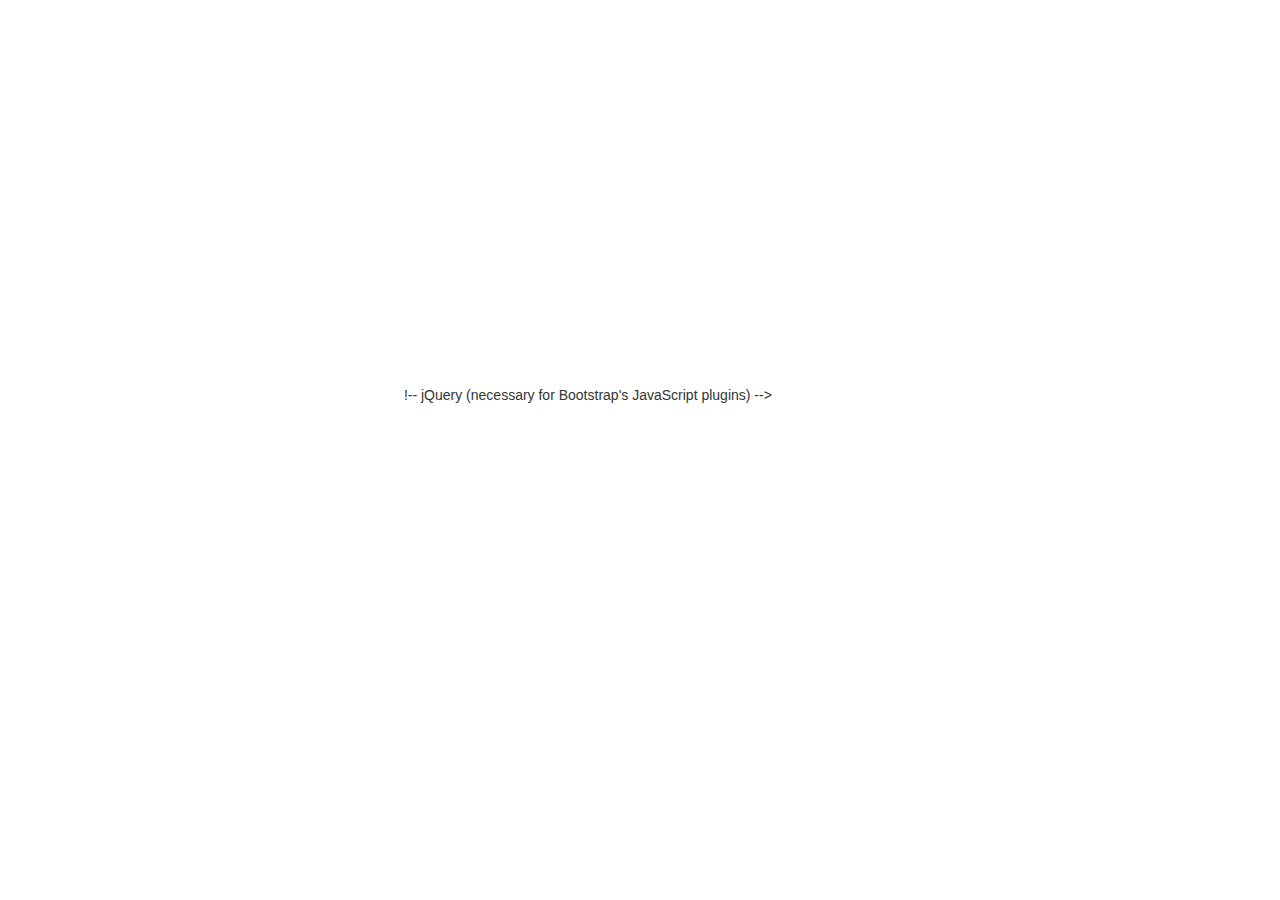
==== temperature.html @ b0dee688 "test chart.js" ====
<!DOCTYPE html>

<html>

<head>
  <meta charset="utf-8">
  <meta http-equiv="X-UA-Compatible" content="IE=edge">
  <meta name="viewport" content="width=device-width, initial-scale=1">


  <!-- Bootstrap -->
  <link href="css/bootstrap.min.css" rel="stylesheet">

</head>

<body>


  <canvas id="myChart" width="400" height="400"></canvas>
  <script>
  var ctx = document.getElementById("myChart");
  var myChart = new Chart(ctx, {
      type: 'bar',
      data: {
          labels: ["Red", "Blue", "Yellow", "Green", "Purple", "Orange"],
          datasets: [{
              label: '# of Votes',
              data: [12, 19, 3, 5, 2, 3],
              backgroundColor: [
                  'rgba(255, 99, 132, 0.2)',
                  'rgba(54, 162, 235, 0.2)',
                  'rgba(255, 206, 86, 0.2)',
                  'rgba(75, 192, 192, 0.2)',
                  'rgba(153, 102, 255, 0.2)',
                  'rgba(255, 159, 64, 0.2)'
              ],
              borderColor: [
                  'rgba(255,99,132,1)',
                  'rgba(54, 162, 235, 1)',
                  'rgba(255, 206, 86, 1)',
                  'rgba(75, 192, 192, 1)',
                  'rgba(153, 102, 255, 1)',
                  'rgba(255, 159, 64, 1)'
              ],
              borderWidth: 1
          }]
      },
      options: {
          scales: {
              yAxes: [{
                  ticks: {
                      beginAtZero:true
                  }
              }]
          }
      }
  });
  </script>





!-- jQuery (necessary for Bootstrap's JavaScript plugins) -->
<script src="https://ajax.googleapis.com/ajax/libs/jquery/1.12.4/jquery.min.js"></script>
<!-- Include all compiled plugins (below), or include individual files as needed -->
<script src="js/bootstrap.min.js"></script>

<!-- Chart.js -->
<script src="js/Chart.bundle.min.js"></script>

</body>
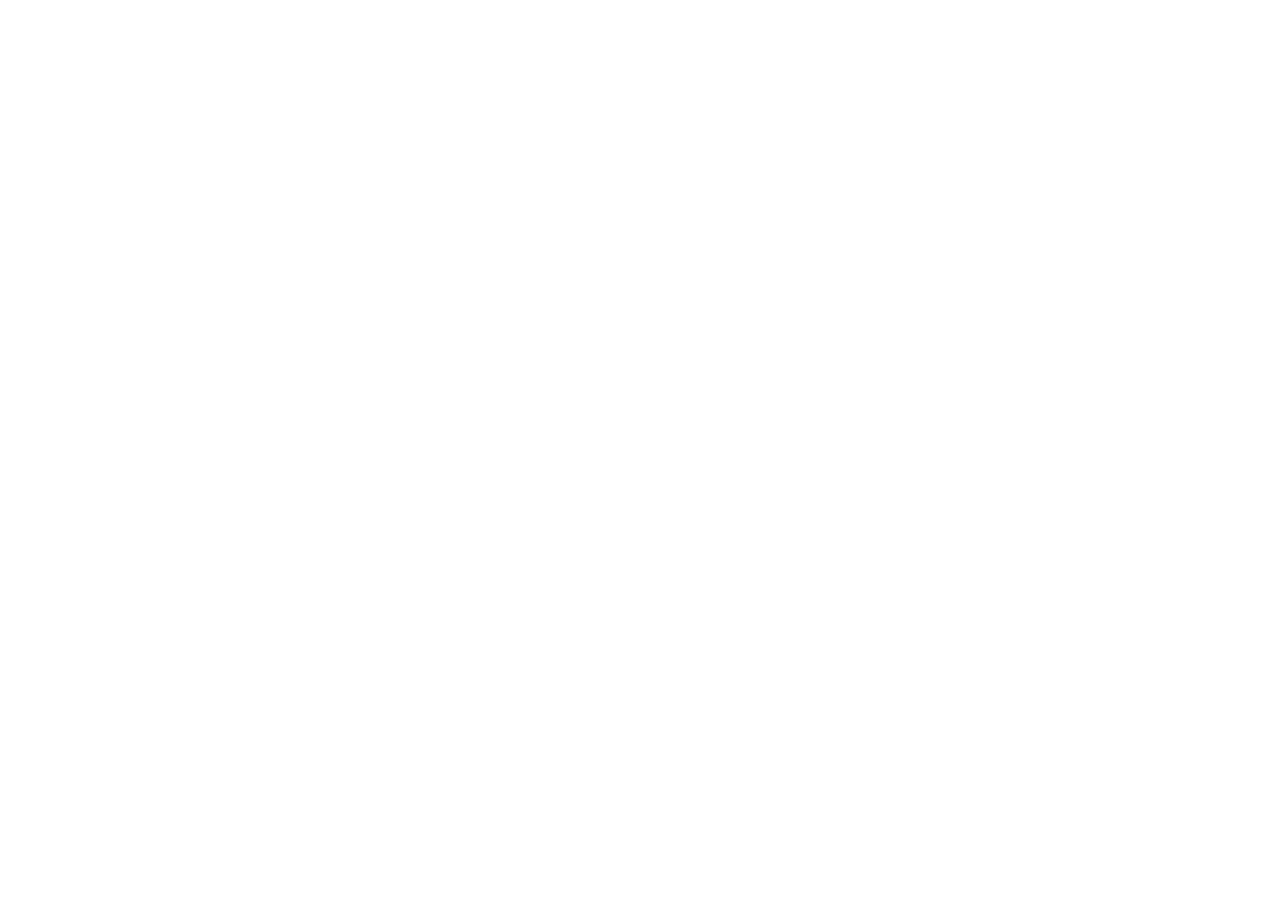
==== commit f594272e: "test chart.js" ====
--- a/temperature.html
+++ b/temperature.html
@@ -61,7 +61,7 @@
 
 
 
-!-- jQuery (necessary for Bootstrap's JavaScript plugins) -->
+<!-- jQuery (necessary for Bootstrap's JavaScript plugins) -->
 <script src="https://ajax.googleapis.com/ajax/libs/jquery/1.12.4/jquery.min.js"></script>
 <!-- Include all compiled plugins (below), or include individual files as needed -->
 <script src="js/bootstrap.min.js"></script>
